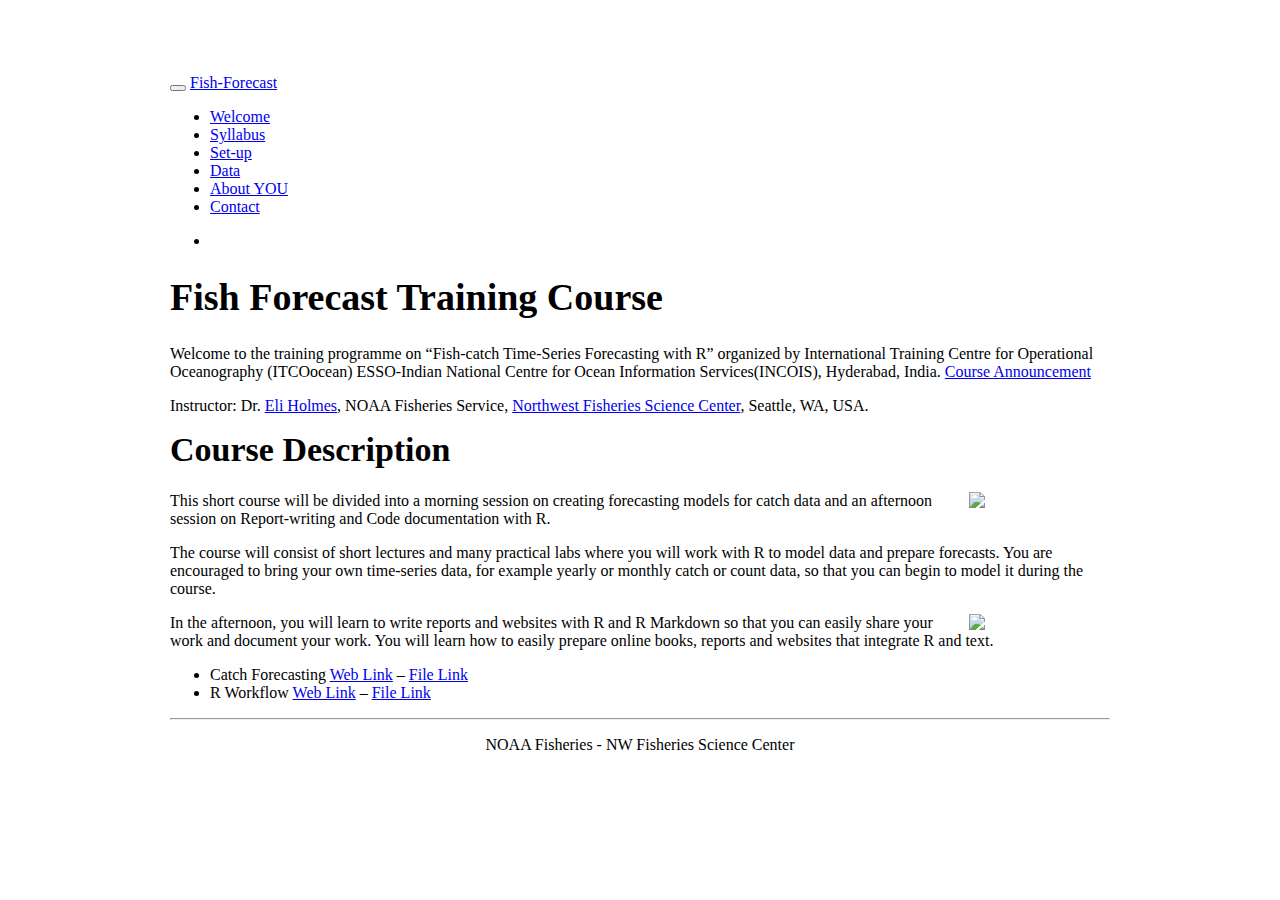
==== index.html @ 5fb6ae54 "fix index" ====
<!DOCTYPE html>

<html xmlns="http://www.w3.org/1999/xhtml">

<head>

<meta charset="utf-8" />
<meta http-equiv="Content-Type" content="text/html; charset=utf-8" />
<meta name="generator" content="pandoc" />




<title>Fish Forecast Training Course</title>

<script src="site_libs/jquery-1.11.3/jquery.min.js"></script>
<meta name="viewport" content="width=device-width, initial-scale=1" />
<link href="site_libs/bootstrap-3.3.5/css/readable.min.css" rel="stylesheet" />
<script src="site_libs/bootstrap-3.3.5/js/bootstrap.min.js"></script>
<script src="site_libs/bootstrap-3.3.5/shim/html5shiv.min.js"></script>
<script src="site_libs/bootstrap-3.3.5/shim/respond.min.js"></script>
<script src="site_libs/navigation-1.1/tabsets.js"></script>
<link href="site_libs/highlightjs-9.12.0/textmate.css" rel="stylesheet" />
<script src="site_libs/highlightjs-9.12.0/highlight.js"></script>
<link href="site_libs/font-awesome-5.1.0/css/all.css" rel="stylesheet" />
<link href="site_libs/font-awesome-5.1.0/css/v4-shims.css" rel="stylesheet" />

<style type="text/css">code{white-space: pre;}</style>
<style type="text/css">
  pre:not([class]) {
    background-color: white;
  }
</style>
<script type="text/javascript">
if (window.hljs) {
  hljs.configure({languages: []});
  hljs.initHighlightingOnLoad();
  if (document.readyState && document.readyState === "complete") {
    window.setTimeout(function() { hljs.initHighlighting(); }, 0);
  }
}
</script>



<style type="text/css">
h1 {
  font-size: 34px;
}
h1.title {
  font-size: 38px;
}
h2 {
  font-size: 30px;
}
h3 {
  font-size: 24px;
}
h4 {
  font-size: 18px;
}
h5 {
  font-size: 16px;
}
h6 {
  font-size: 12px;
}
.table th:not([align]) {
  text-align: left;
}
</style>

<link rel="stylesheet" href="styles.css" type="text/css" />

</head>

<body>

<style type = "text/css">
.main-container {
  max-width: 940px;
  margin-left: auto;
  margin-right: auto;
}
code {
  color: inherit;
  background-color: rgba(0, 0, 0, 0.04);
}
img {
  max-width:100%;
  height: auto;
}
.tabbed-pane {
  padding-top: 12px;
}
.html-widget {
  margin-bottom: 20px;
}
button.code-folding-btn:focus {
  outline: none;
}
</style>


<style type="text/css">
/* padding for bootstrap navbar */
body {
  padding-top: 66px;
  padding-bottom: 40px;
}
/* offset scroll position for anchor links (for fixed navbar)  */
.section h1 {
  padding-top: 71px;
  margin-top: -71px;
}
.section h2 {
  padding-top: 71px;
  margin-top: -71px;
}
.section h3 {
  padding-top: 71px;
  margin-top: -71px;
}
.section h4 {
  padding-top: 71px;
  margin-top: -71px;
}
.section h5 {
  padding-top: 71px;
  margin-top: -71px;
}
.section h6 {
  padding-top: 71px;
  margin-top: -71px;
}
.dropdown-submenu {
  position: relative;
}
.dropdown-submenu>.dropdown-menu {
  top: 0;
  left: 100%;
  margin-top: -6px;
  margin-left: -1px;
  border-radius: 0 6px 6px 6px;
}
.dropdown-submenu:hover>.dropdown-menu {
  display: block;
}
.dropdown-submenu>a:after {
  display: block;
  content: " ";
  float: right;
  width: 0;
  height: 0;
  border-color: transparent;
  border-style: solid;
  border-width: 5px 0 5px 5px;
  border-left-color: #cccccc;
  margin-top: 5px;
  margin-right: -10px;
}
.dropdown-submenu:hover>a:after {
  border-left-color: #ffffff;
}
.dropdown-submenu.pull-left {
  float: none;
}
.dropdown-submenu.pull-left>.dropdown-menu {
  left: -100%;
  margin-left: 10px;
  border-radius: 6px 0 6px 6px;
}
</style>

<script>
// manage active state of menu based on current page
$(document).ready(function () {
  // active menu anchor
  href = window.location.pathname
  href = href.substr(href.lastIndexOf('/') + 1)
  if (href === "")
    href = "index.html";
  var menuAnchor = $('a[href="' + href + '"]');

  // mark it active
  menuAnchor.parent().addClass('active');

  // if it's got a parent navbar menu mark it active as well
  menuAnchor.closest('li.dropdown').addClass('active');
});
</script>

<div class="container-fluid main-container">

<!-- tabsets -->

<style type="text/css">
.tabset-dropdown > .nav-tabs {
  display: inline-table;
  max-height: 500px;
  min-height: 44px;
  overflow-y: auto;
  background: white;
  border: 1px solid #ddd;
  border-radius: 4px;
}

.tabset-dropdown > .nav-tabs > li.active:before {
  content: "";
  font-family: 'Glyphicons Halflings';
  display: inline-block;
  padding: 10px;
  border-right: 1px solid #ddd;
}

.tabset-dropdown > .nav-tabs.nav-tabs-open > li.active:before {
  content: "&#xe258;";
  border: none;
}

.tabset-dropdown > .nav-tabs.nav-tabs-open:before {
  content: "";
  font-family: 'Glyphicons Halflings';
  display: inline-block;
  padding: 10px;
  border-right: 1px solid #ddd;
}

.tabset-dropdown > .nav-tabs > li.active {
  display: block;
}

.tabset-dropdown > .nav-tabs > li > a,
.tabset-dropdown > .nav-tabs > li > a:focus,
.tabset-dropdown > .nav-tabs > li > a:hover {
  border: none;
  display: inline-block;
  border-radius: 4px;
}

.tabset-dropdown > .nav-tabs.nav-tabs-open > li {
  display: block;
  float: none;
}

.tabset-dropdown > .nav-tabs > li {
  display: none;
}
</style>

<script>
$(document).ready(function () {
  window.buildTabsets("TOC");
});

$(document).ready(function () {
  $('.tabset-dropdown > .nav-tabs > li').click(function () {
    $(this).parent().toggleClass('nav-tabs-open')
  });
});
</script>

<!-- code folding -->





<div class="navbar navbar-default  navbar-fixed-top" role="navigation">
  <div class="container">
    <div class="navbar-header">
      <button type="button" class="navbar-toggle collapsed" data-toggle="collapse" data-target="#navbar">
        <span class="icon-bar"></span>
        <span class="icon-bar"></span>
        <span class="icon-bar"></span>
      </button>
      <a class="navbar-brand" href="index.html">Fish-Forecast</a>
    </div>
    <div id="navbar" class="navbar-collapse collapse">
      <ul class="nav navbar-nav">
        <li>
  <a href="index.html">Welcome</a>
</li>
<li>
  <a href="syllabus.html">Syllabus</a>
</li>
<li>
  <a href="set-up.html">
    <span class="fa fa-clone"></span>
     
    Set-up
  </a>
</li>
<li>
  <a href="data.html">
    <span class="fa fa-clipboard-list"></span>
     
    Data
  </a>
</li>
<li>
  <a href="aboutyou.html">
    <span class="fa fa-comment"></span>
     
    About YOU
  </a>
</li>
<li>
  <a href="contact.html">Contact</a>
</li>
      </ul>
      <ul class="nav navbar-nav navbar-right">
        <li>
  <a href="https://github.com/RVerse-Tutorials/Fish-Forecast-Training-Course">
    <span class="fa fa-github"></span>
     
  </a>
</li>
      </ul>
    </div><!--/.nav-collapse -->
  </div><!--/.container -->
</div><!--/.navbar -->

<div class="fluid-row" id="header">



<h1 class="title toc-ignore">Fish Forecast Training Course</h1>

</div>


<p>Welcome to the training programme on “Fish-catch Time-Series Forecasting with R” organized by International Training Centre for Operational Oceanography (ITCOocean) ESSO-Indian National Centre for Ocean Information Services(INCOIS), Hyderabad, India. <a href="http://www.incois.gov.in/ITCOocean/ftsf.jsp">Course Announcement</a></p>
<p>Instructor: Dr. <a href="https://eeholmes.github.io/">Eli Holmes</a>, NOAA Fisheries Service, <a href="https://www.nwfsc.noaa.gov/">Northwest Fisheries Science Center</a>, Seattle, WA, USA.</p>
<div id="course-description" class="section level1">
<h1>Course Description</h1>
<p><img style="float: right" src="images/fish-forecast.jpg" width=15%></p>
<p>This short course will be divided into a morning session on creating forecasting models for catch data and an afternoon session on Report-writing and Code documentation with R.</p>
<p>The course will consist of short lectures and many practical labs where you will work with R to model data and prepare forecasts. You are encouraged to bring your own time-series data, for example yearly or monthly catch or count data, so that you can begin to model it during the course.</p>
<p><img style="float: right" src="images/tools-logo-transparent.png" width=15%></p>
<p>In the afternoon, you will learn to write reports and websites with R and R Markdown so that you can easily share your work and document your work. You will learn how to easily prepare online books, reports and websites that integrate R and text.</p>
<ul>
<li>Catch Forecasting <a href="https://fish-forecast.github.io/Catch-Forecasting-INCOIS/">Web Link</a> – <a href="../Catch-Forecasting-INCOIS/index.html">File Link</a></li>
<li>R Workflow <a href="https://rverse-tutorials.github.io/RWorkflow-Workshop/">Web Link</a> – <a href="../RWorkflow-Workshop/index.html">File Link</a></li>
</ul>
<hr>
<div style="text-align: center">
<p><i class="fas fa-cubes"></i> NOAA Fisheries - NW Fisheries Science Center <i class="fas fa-cubes"></i></p>
</div>
</div>




</div>

<script>

// add bootstrap table styles to pandoc tables
function bootstrapStylePandocTables() {
  $('tr.header').parent('thead').parent('table').addClass('table table-condensed');
}
$(document).ready(function () {
  bootstrapStylePandocTables();
});


</script>

<!-- dynamically load mathjax for compatibility with self-contained -->
<script>
  (function () {
    var script = document.createElement("script");
    script.type = "text/javascript";
    script.src  = "https://mathjax.rstudio.com/latest/MathJax.js?config=TeX-AMS-MML_HTMLorMML";
    document.getElementsByTagName("head")[0].appendChild(script);
  })();
</script>

</body>
</html>
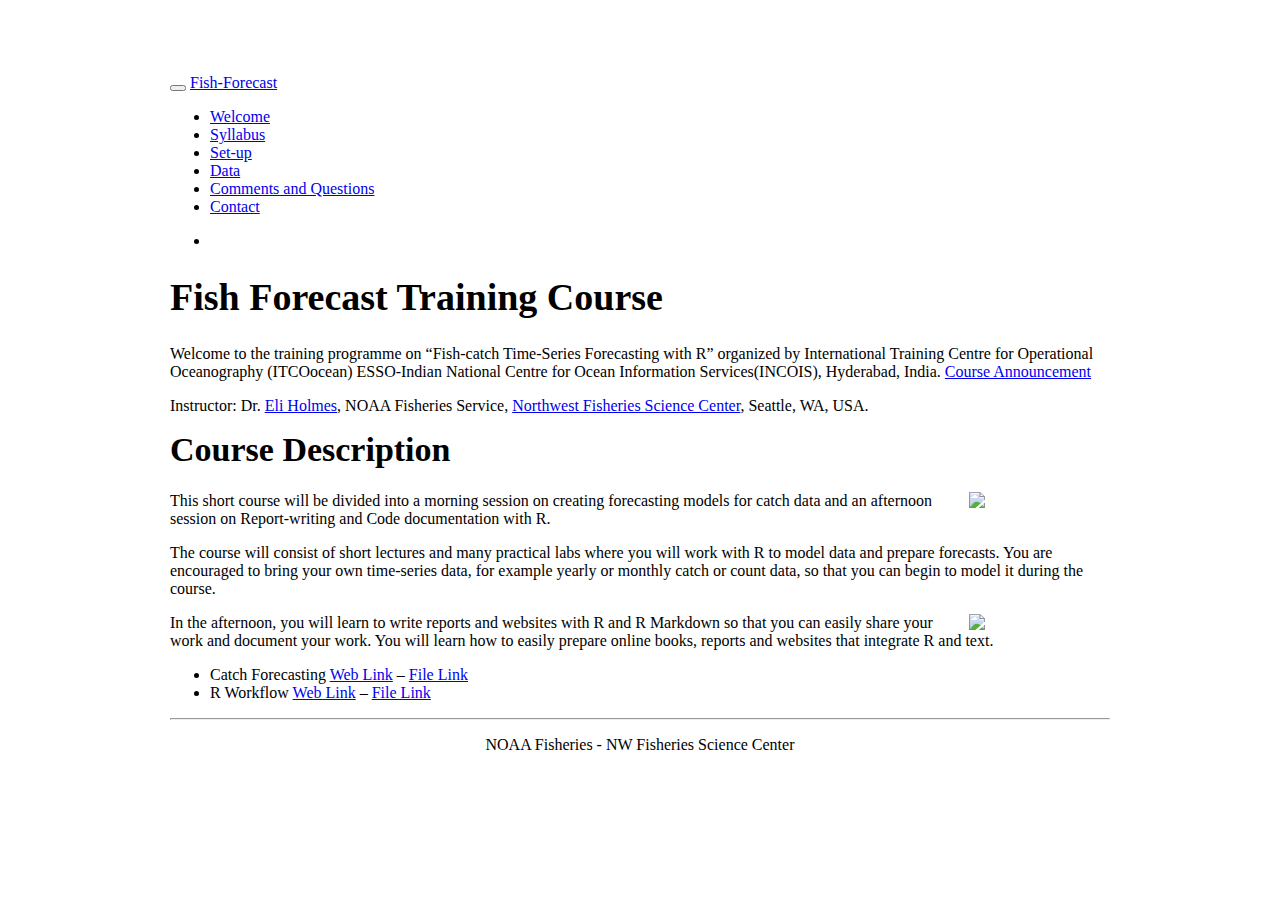
==== commit 998adb42: "update q & a" ====
--- a/index.html
+++ b/index.html
@@ -22,8 +22,9 @@
 <script src="site_libs/navigation-1.1/tabsets.js"></script>
 <link href="site_libs/highlightjs-9.12.0/textmate.css" rel="stylesheet" />
 <script src="site_libs/highlightjs-9.12.0/highlight.js"></script>
-<link href="site_libs/font-awesome-5.1.0/css/all.css" rel="stylesheet" />
-<link href="site_libs/font-awesome-5.1.0/css/v4-shims.css" rel="stylesheet" />
+<link href="site_libs/font-awesome-5.0.13/css/fa-svg-with-js.css" rel="stylesheet" />
+<script src="site_libs/font-awesome-5.0.13/js/fontawesome-all.min.js"></script>
+<script src="site_libs/font-awesome-5.0.13/js/fa-v4-shims.min.js"></script>
 
 <style type="text/css">code{white-space: pre;}</style>
 <style type="text/css">
@@ -113,6 +114,7 @@
   padding-top: 71px;
   margin-top: -71px;
 }
+
 .section h2 {
   padding-top: 71px;
   margin-top: -71px;
@@ -132,43 +134,6 @@
 .section h6 {
   padding-top: 71px;
   margin-top: -71px;
-}
-.dropdown-submenu {
-  position: relative;
-}
-.dropdown-submenu>.dropdown-menu {
-  top: 0;
-  left: 100%;
-  margin-top: -6px;
-  margin-left: -1px;
-  border-radius: 0 6px 6px 6px;
-}
-.dropdown-submenu:hover>.dropdown-menu {
-  display: block;
-}
-.dropdown-submenu>a:after {
-  display: block;
-  content: " ";
-  float: right;
-  width: 0;
-  height: 0;
-  border-color: transparent;
-  border-style: solid;
-  border-width: 5px 0 5px 5px;
-  border-left-color: #cccccc;
-  margin-top: 5px;
-  margin-right: -10px;
-}
-.dropdown-submenu:hover>a:after {
-  border-left-color: #ffffff;
-}
-.dropdown-submenu.pull-left {
-  float: none;
-}
-.dropdown-submenu.pull-left>.dropdown-menu {
-  left: -100%;
-  margin-left: 10px;
-  border-radius: 6px 0 6px 6px;
 }
 </style>
 
@@ -190,77 +155,18 @@
 });
 </script>
 
+
 <div class="container-fluid main-container">
 
 <!-- tabsets -->
-
-<style type="text/css">
-.tabset-dropdown > .nav-tabs {
-  display: inline-table;
-  max-height: 500px;
-  min-height: 44px;
-  overflow-y: auto;
-  background: white;
-  border: 1px solid #ddd;
-  border-radius: 4px;
-}
-
-.tabset-dropdown > .nav-tabs > li.active:before {
-  content: "";
-  font-family: 'Glyphicons Halflings';
-  display: inline-block;
-  padding: 10px;
-  border-right: 1px solid #ddd;
-}
-
-.tabset-dropdown > .nav-tabs.nav-tabs-open > li.active:before {
-  content: "&#xe258;";
-  border: none;
-}
-
-.tabset-dropdown > .nav-tabs.nav-tabs-open:before {
-  content: "";
-  font-family: 'Glyphicons Halflings';
-  display: inline-block;
-  padding: 10px;
-  border-right: 1px solid #ddd;
-}
-
-.tabset-dropdown > .nav-tabs > li.active {
-  display: block;
-}
-
-.tabset-dropdown > .nav-tabs > li > a,
-.tabset-dropdown > .nav-tabs > li > a:focus,
-.tabset-dropdown > .nav-tabs > li > a:hover {
-  border: none;
-  display: inline-block;
-  border-radius: 4px;
-}
-
-.tabset-dropdown > .nav-tabs.nav-tabs-open > li {
-  display: block;
-  float: none;
-}
-
-.tabset-dropdown > .nav-tabs > li {
-  display: none;
-}
-</style>
-
 <script>
 $(document).ready(function () {
   window.buildTabsets("TOC");
 });
-
-$(document).ready(function () {
-  $('.tabset-dropdown > .nav-tabs > li').click(function () {
-    $(this).parent().toggleClass('nav-tabs-open')
-  });
-});
 </script>
 
 <!-- code folding -->
+
 
 
 
@@ -302,7 +208,7 @@
   <a href="aboutyou.html">
     <span class="fa fa-comment"></span>
      
-    About YOU
+    Comments and Questions
   </a>
 </li>
 <li>
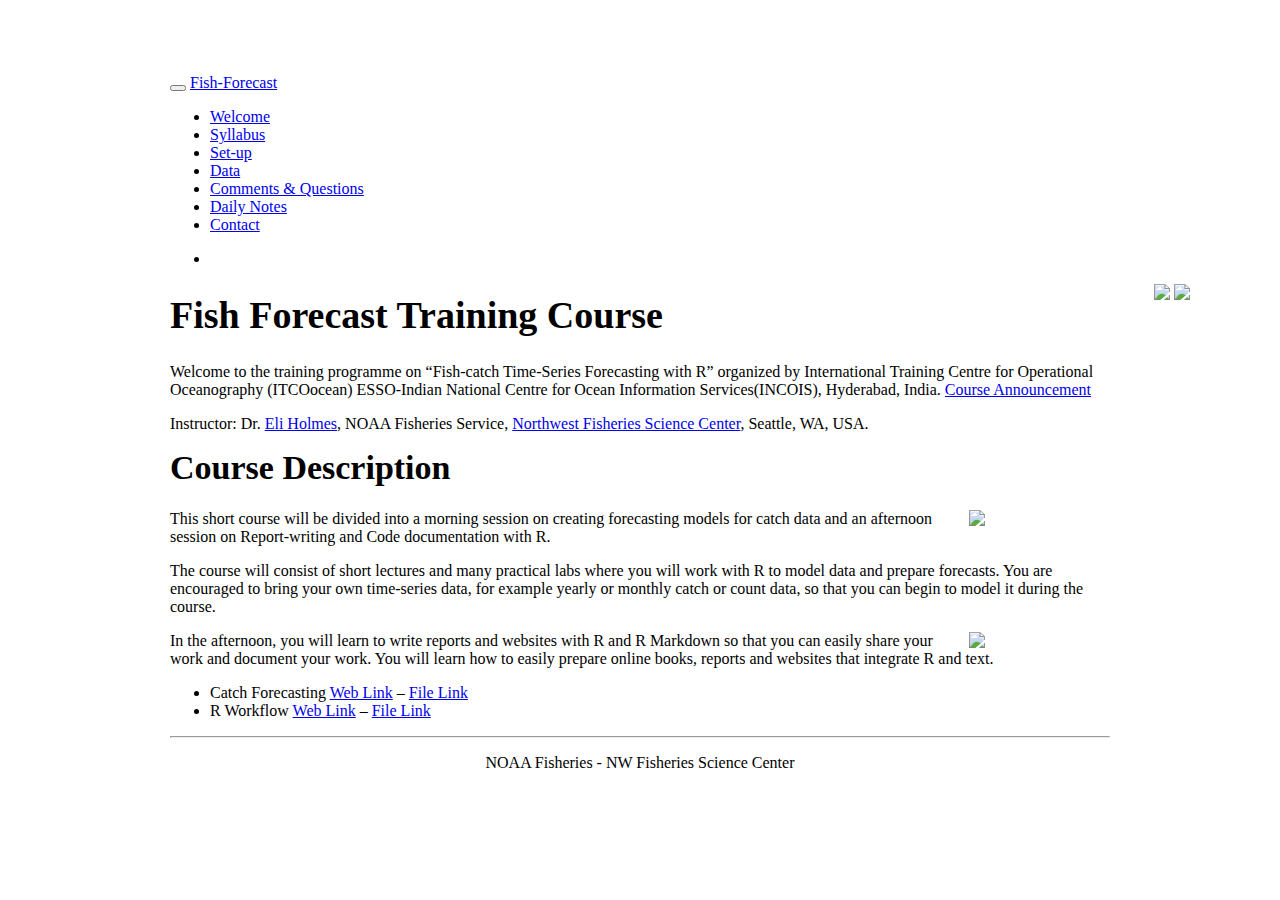
==== commit be721712: "add links to other pages" ====
--- a/index.html
+++ b/index.html
@@ -208,8 +208,11 @@
   <a href="aboutyou.html">
     <span class="fa fa-comment"></span>
      
-    Comments and Questions
-  </a>
+    Comments &amp; Questions
+  </a>
+</li>
+<li>
+  <a href="notes.html">Daily Notes</a>
 </li>
 <li>
   <a href="contact.html">Contact</a>
@@ -226,6 +229,10 @@
     </div><!--/.nav-collapse -->
   </div><!--/.container -->
 </div><!--/.navbar -->
+<div style="right:7%; position:fixed">
+<a href="https://fish-forecast.github.io/Catch-Forecasting-INCOIS/"><img src="images/fish-forecast.jpg" width=25px></a>
+<a href="https://rverse-tutorials.github.io/RWorkflow-Workshop/"><img src="images/tools-logo-transparent.png" width=25px></a>
+</div>
 
 <div class="fluid-row" id="header">
 
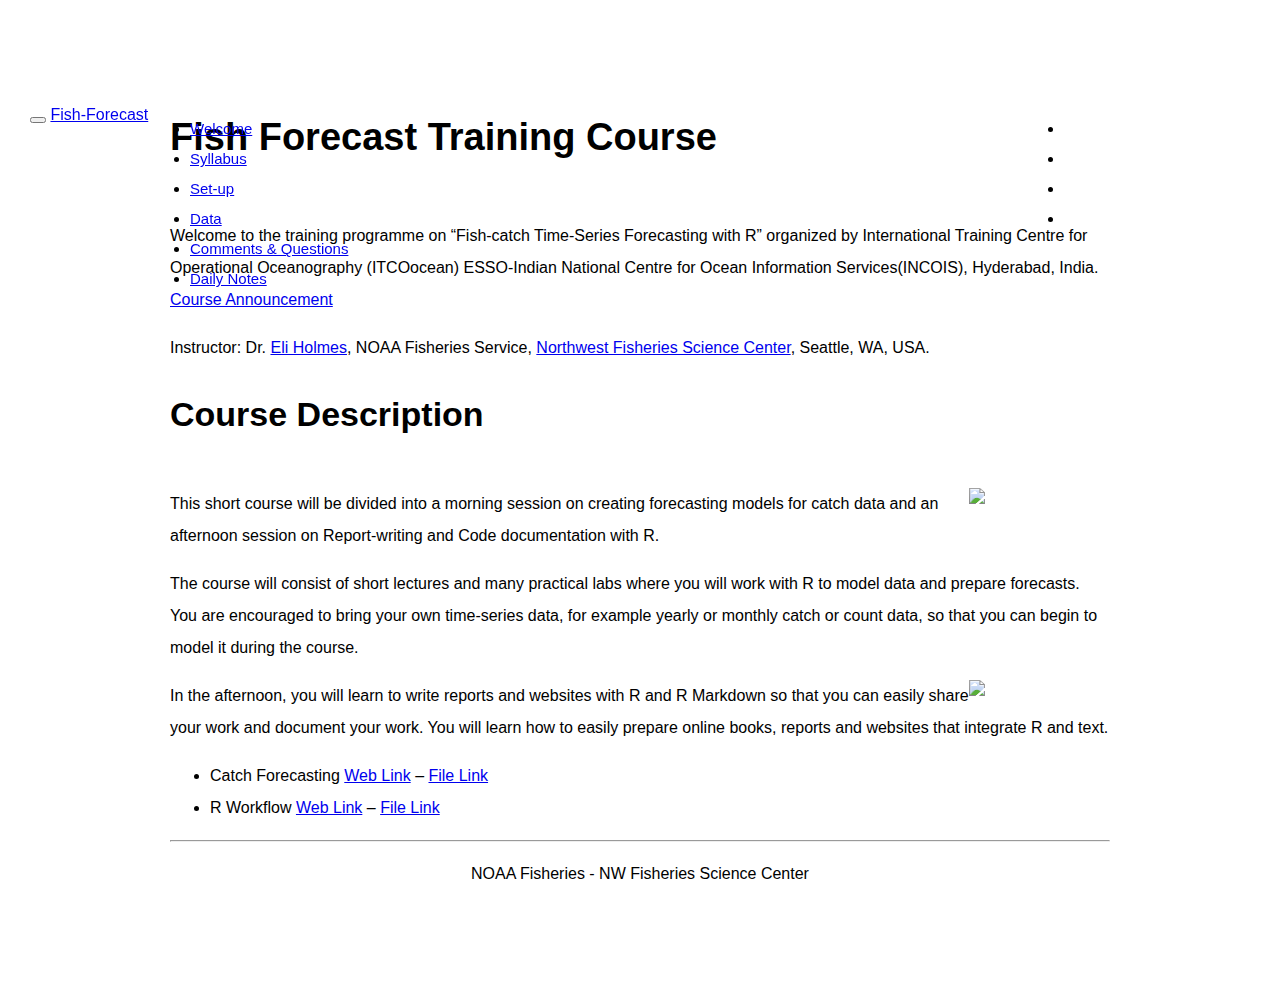
==== commit d515f5fd: "fix nav bar with links to all pages" ====
--- a/index.html
+++ b/index.html
@@ -214,12 +214,27 @@
 <li>
   <a href="notes.html">Daily Notes</a>
 </li>
-<li>
-  <a href="contact.html">Contact</a>
-</li>
       </ul>
       <ul class="nav navbar-nav navbar-right">
         <li>
+  <a href="https://rverse-tutorials.github.io/Fish-Forecast-Training-Course/">
+    <span class="fa fa-home"></span>
+     
+  </a>
+</li>
+<li>
+  <a href="https://rverse-tutorials.github.io/RWorkflow-Workshop">
+    <span class="fa fa-wrench"></span>
+     
+  </a>
+</li>
+<li>
+  <a href="https://fish-forecast.github.io/Catch-Forecasting-INCOIS/">
+    <span class="fa fa-line-chart"></span>
+     
+  </a>
+</li>
+<li>
   <a href="https://github.com/RVerse-Tutorials/Fish-Forecast-Training-Course">
     <span class="fa fa-github"></span>
      
@@ -229,10 +244,7 @@
     </div><!--/.nav-collapse -->
   </div><!--/.container -->
 </div><!--/.navbar -->
-<div style="right:7%; position:fixed">
-<a href="https://fish-forecast.github.io/Catch-Forecasting-INCOIS/"><img src="images/fish-forecast.jpg" width=25px></a>
-<a href="https://rverse-tutorials.github.io/RWorkflow-Workshop/"><img src="images/tools-logo-transparent.png" width=25px></a>
-</div>
+
 
 <div class="fluid-row" id="header">
 
--- a/styles.css
+++ b/styles.css
@@ -0,0 +1,50 @@
+/* Need to adjust the navbar behaviour so the navbar doesn't wrap */
+.navbar-nav { 
+position: fixed;
+left: 150px;
+width: 1000px;
+}
+
+.navbar-right { 
+position: fixed;
+left: 80%;
+width: 300px;
+}
+
+.navbar-header {
+position: fixed;
+left: 30px;
+width: 97%;
+}
+
+.nav {
+    font-size: 15px;
+}
+
+body {
+    font-family: "Raleway","Helvetica Neue",Helvetica,Arial,sans-serif;
+    line-height: 2;
+}
+
+div.scroll {
+    background-color: #FFFFFF;
+    height:225px;
+    width: 100%;
+    overflow-x: scroll;
+}
+
+blockquote {
+    border-left:none;
+    font-size: 1em;
+    display: block;
+    margin-top: .25em;
+    margin-left: 20px;
+}
+
+h1 {
+padding-bottom: 0.5em;
+}
+
+.section {
+   padding-bottom: 2em;
+}
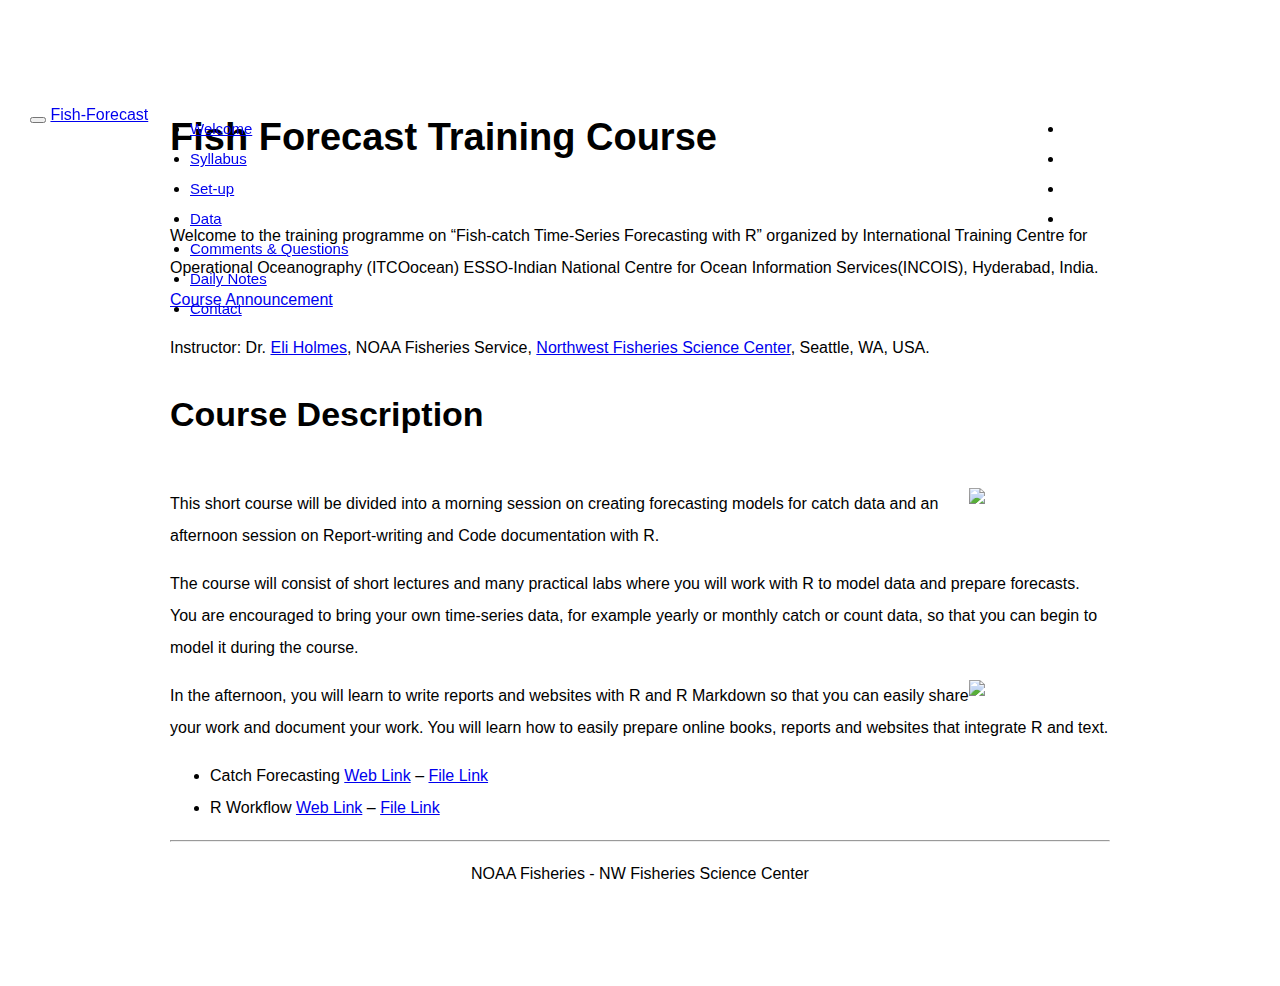
==== commit 72473982: "add contact" ====
--- a/index.html
+++ b/index.html
@@ -213,6 +213,9 @@
 </li>
 <li>
   <a href="notes.html">Daily Notes</a>
+</li>
+<li>
+  <a href="contact.html">Contact</a>
 </li>
       </ul>
       <ul class="nav navbar-nav navbar-right">
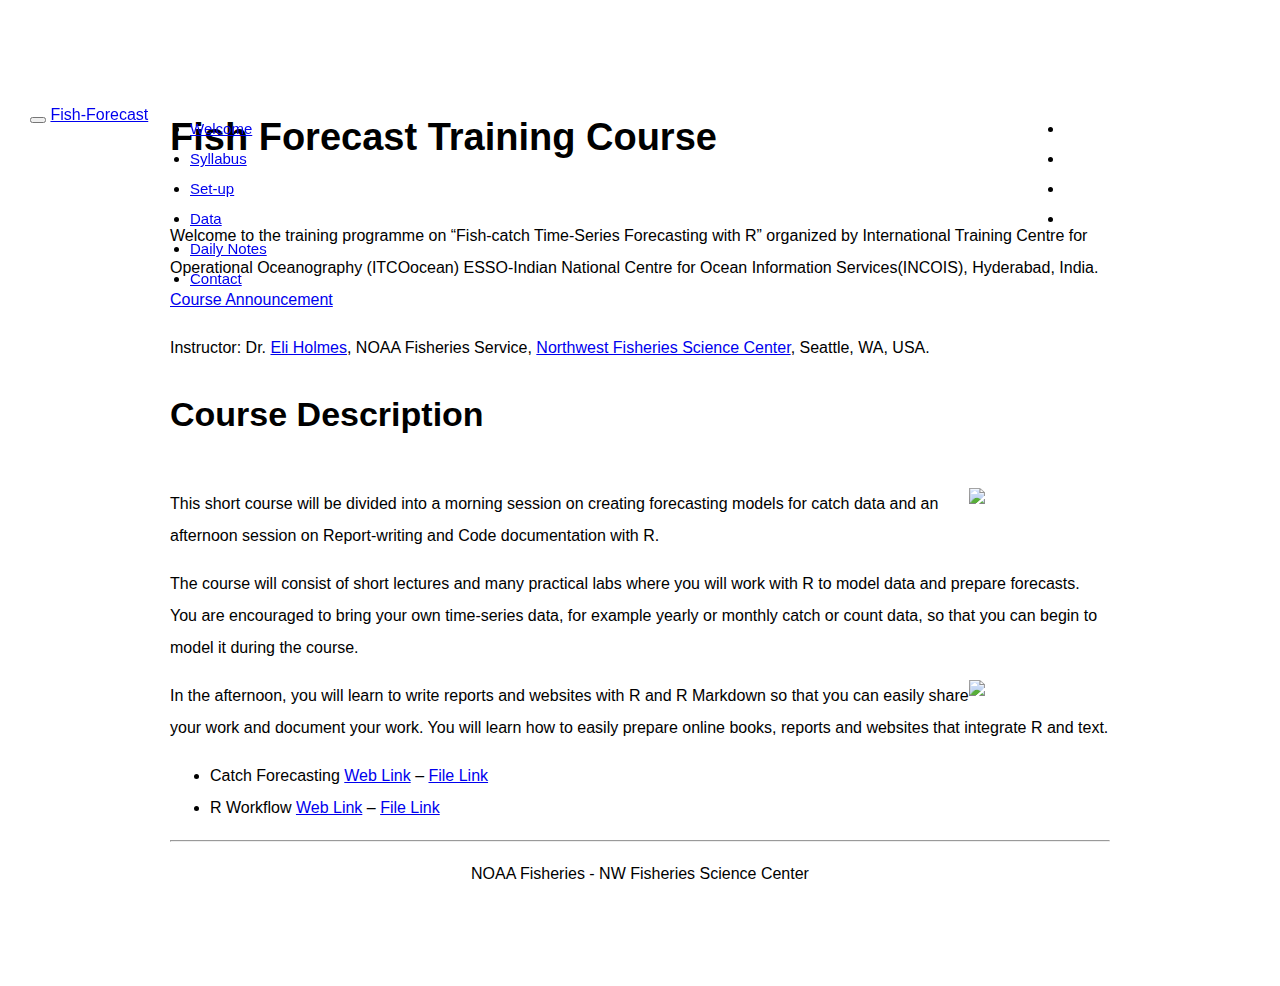
==== commit 363b6bf9: "rm comments tab" ====
--- a/index.html
+++ b/index.html
@@ -202,13 +202,6 @@
     <span class="fa fa-clipboard-list"></span>
      
     Data
-  </a>
-</li>
-<li>
-  <a href="aboutyou.html">
-    <span class="fa fa-comment"></span>
-     
-    Comments &amp; Questions
   </a>
 </li>
 <li>
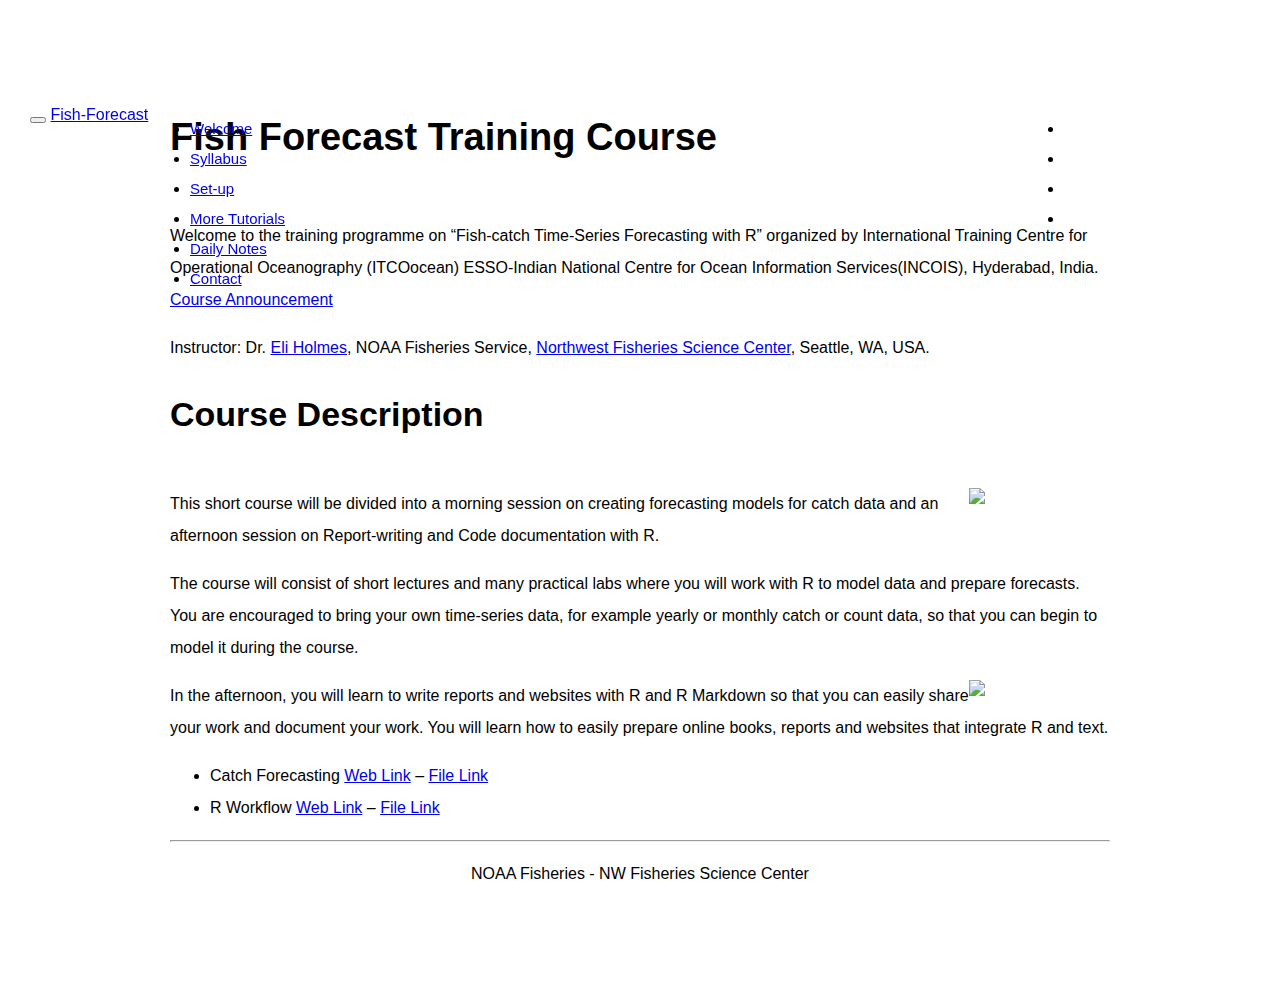
==== commit ec3fca7b: "add nextsteps page" ====
--- a/index.html
+++ b/index.html
@@ -198,10 +198,10 @@
   </a>
 </li>
 <li>
-  <a href="data.html">
+  <a href="nextsteps.html">
     <span class="fa fa-clipboard-list"></span>
      
-    Data
+    More Tutorials
   </a>
 </li>
 <li>
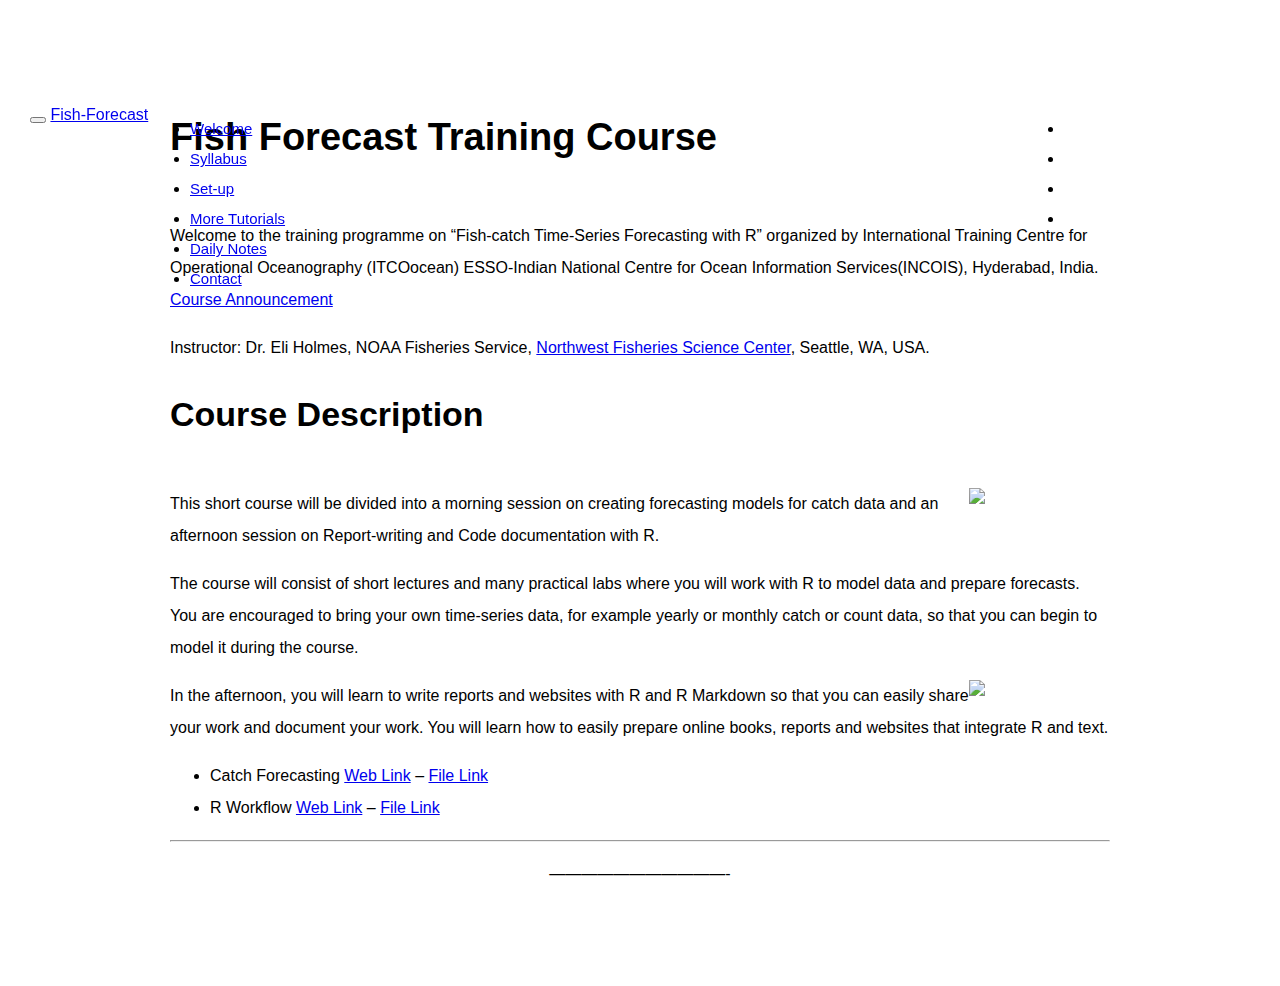
==== commit a44f5f80: "remove noaa refs" ====
--- a/index.html
+++ b/index.html
@@ -1,12 +1,12 @@
 <!DOCTYPE html>
 
-<html xmlns="http://www.w3.org/1999/xhtml">
+<html>
 
 <head>
 
 <meta charset="utf-8" />
-<meta http-equiv="Content-Type" content="text/html; charset=utf-8" />
 <meta name="generator" content="pandoc" />
+<meta http-equiv="X-UA-Compatible" content="IE=EDGE" />
 
 
 
@@ -22,9 +22,8 @@
 <script src="site_libs/navigation-1.1/tabsets.js"></script>
 <link href="site_libs/highlightjs-9.12.0/textmate.css" rel="stylesheet" />
 <script src="site_libs/highlightjs-9.12.0/highlight.js"></script>
-<link href="site_libs/font-awesome-5.0.13/css/fa-svg-with-js.css" rel="stylesheet" />
-<script src="site_libs/font-awesome-5.0.13/js/fontawesome-all.min.js"></script>
-<script src="site_libs/font-awesome-5.0.13/js/fa-v4-shims.min.js"></script>
+<link href="site_libs/font-awesome-5.1.0/css/all.css" rel="stylesheet" />
+<link href="site_libs/font-awesome-5.1.0/css/v4-shims.css" rel="stylesheet" />
 
 <style type="text/css">code{white-space: pre;}</style>
 <style type="text/css">
@@ -73,9 +72,7 @@
 
 <link rel="stylesheet" href="styles.css" type="text/css" />
 
-</head>
-
-<body>
+
 
 <style type = "text/css">
 .main-container {
@@ -89,7 +86,6 @@
 }
 img {
   max-width:100%;
-  height: auto;
 }
 .tabbed-pane {
   padding-top: 12px;
@@ -99,6 +95,9 @@
 }
 button.code-folding-btn:focus {
   outline: none;
+}
+summary {
+  display: list-item;
 }
 </style>
 
@@ -114,7 +113,6 @@
   padding-top: 71px;
   margin-top: -71px;
 }
-
 .section h2 {
   padding-top: 71px;
   margin-top: -71px;
@@ -134,6 +132,43 @@
 .section h6 {
   padding-top: 71px;
   margin-top: -71px;
+}
+.dropdown-submenu {
+  position: relative;
+}
+.dropdown-submenu>.dropdown-menu {
+  top: 0;
+  left: 100%;
+  margin-top: -6px;
+  margin-left: -1px;
+  border-radius: 0 6px 6px 6px;
+}
+.dropdown-submenu:hover>.dropdown-menu {
+  display: block;
+}
+.dropdown-submenu>a:after {
+  display: block;
+  content: " ";
+  float: right;
+  width: 0;
+  height: 0;
+  border-color: transparent;
+  border-style: solid;
+  border-width: 5px 0 5px 5px;
+  border-left-color: #cccccc;
+  margin-top: 5px;
+  margin-right: -10px;
+}
+.dropdown-submenu:hover>a:after {
+  border-left-color: #ffffff;
+}
+.dropdown-submenu.pull-left {
+  float: none;
+}
+.dropdown-submenu.pull-left>.dropdown-menu {
+  left: -100%;
+  margin-left: 10px;
+  border-radius: 6px 0 6px 6px;
 }
 </style>
 
@@ -155,19 +190,74 @@
 });
 </script>
 
+<!-- tabsets -->
+
+<style type="text/css">
+.tabset-dropdown > .nav-tabs {
+  display: inline-table;
+  max-height: 500px;
+  min-height: 44px;
+  overflow-y: auto;
+  background: white;
+  border: 1px solid #ddd;
+  border-radius: 4px;
+}
+
+.tabset-dropdown > .nav-tabs > li.active:before {
+  content: "";
+  font-family: 'Glyphicons Halflings';
+  display: inline-block;
+  padding: 10px;
+  border-right: 1px solid #ddd;
+}
+
+.tabset-dropdown > .nav-tabs.nav-tabs-open > li.active:before {
+  content: "&#xe258;";
+  border: none;
+}
+
+.tabset-dropdown > .nav-tabs.nav-tabs-open:before {
+  content: "";
+  font-family: 'Glyphicons Halflings';
+  display: inline-block;
+  padding: 10px;
+  border-right: 1px solid #ddd;
+}
+
+.tabset-dropdown > .nav-tabs > li.active {
+  display: block;
+}
+
+.tabset-dropdown > .nav-tabs > li > a,
+.tabset-dropdown > .nav-tabs > li > a:focus,
+.tabset-dropdown > .nav-tabs > li > a:hover {
+  border: none;
+  display: inline-block;
+  border-radius: 4px;
+  background-color: transparent;
+}
+
+.tabset-dropdown > .nav-tabs.nav-tabs-open > li {
+  display: block;
+  float: none;
+}
+
+.tabset-dropdown > .nav-tabs > li {
+  display: none;
+}
+</style>
+
+<!-- code folding -->
+
+
+
+
+</head>
+
+<body>
+
 
 <div class="container-fluid main-container">
-
-<!-- tabsets -->
-<script>
-$(document).ready(function () {
-  window.buildTabsets("TOC");
-});
-</script>
-
-<!-- code folding -->
-
-
 
 
 
@@ -252,7 +342,7 @@
 
 
 <p>Welcome to the training programme on “Fish-catch Time-Series Forecasting with R” organized by International Training Centre for Operational Oceanography (ITCOocean) ESSO-Indian National Centre for Ocean Information Services(INCOIS), Hyderabad, India. <a href="http://www.incois.gov.in/ITCOocean/ftsf.jsp">Course Announcement</a></p>
-<p>Instructor: Dr. <a href="https://eeholmes.github.io/">Eli Holmes</a>, NOAA Fisheries Service, <a href="https://www.nwfsc.noaa.gov/">Northwest Fisheries Science Center</a>, Seattle, WA, USA.</p>
+<p>Instructor: Dr. Eli Holmes, NOAA Fisheries Service, <a href="https://www.nwfsc.noaa.gov/">Northwest Fisheries Science Center</a>, Seattle, WA, USA.</p>
 <div id="course-description" class="section level1">
 <h1>Course Description</h1>
 <p><img style="float: right" src="images/fish-forecast.jpg" width=15%></p>
@@ -266,7 +356,7 @@
 </ul>
 <hr>
 <div style="text-align: center">
-<p><i class="fas fa-cubes"></i> NOAA Fisheries - NW Fisheries Science Center <i class="fas fa-cubes"></i></p>
+<p><i class="fas fa-cubes"></i> ———————————- <i class="fas fa-cubes"></i></p>
 </div>
 </div>
 
@@ -287,6 +377,23 @@
 
 
 </script>
+
+<!-- tabsets -->
+
+<script>
+$(document).ready(function () {
+  window.buildTabsets("TOC");
+});
+
+$(document).ready(function () {
+  $('.tabset-dropdown > .nav-tabs > li').click(function () {
+    $(this).parent().toggleClass('nav-tabs-open')
+  });
+});
+</script>
+
+<!-- code folding -->
+
 
 <!-- dynamically load mathjax for compatibility with self-contained -->
 <script>
